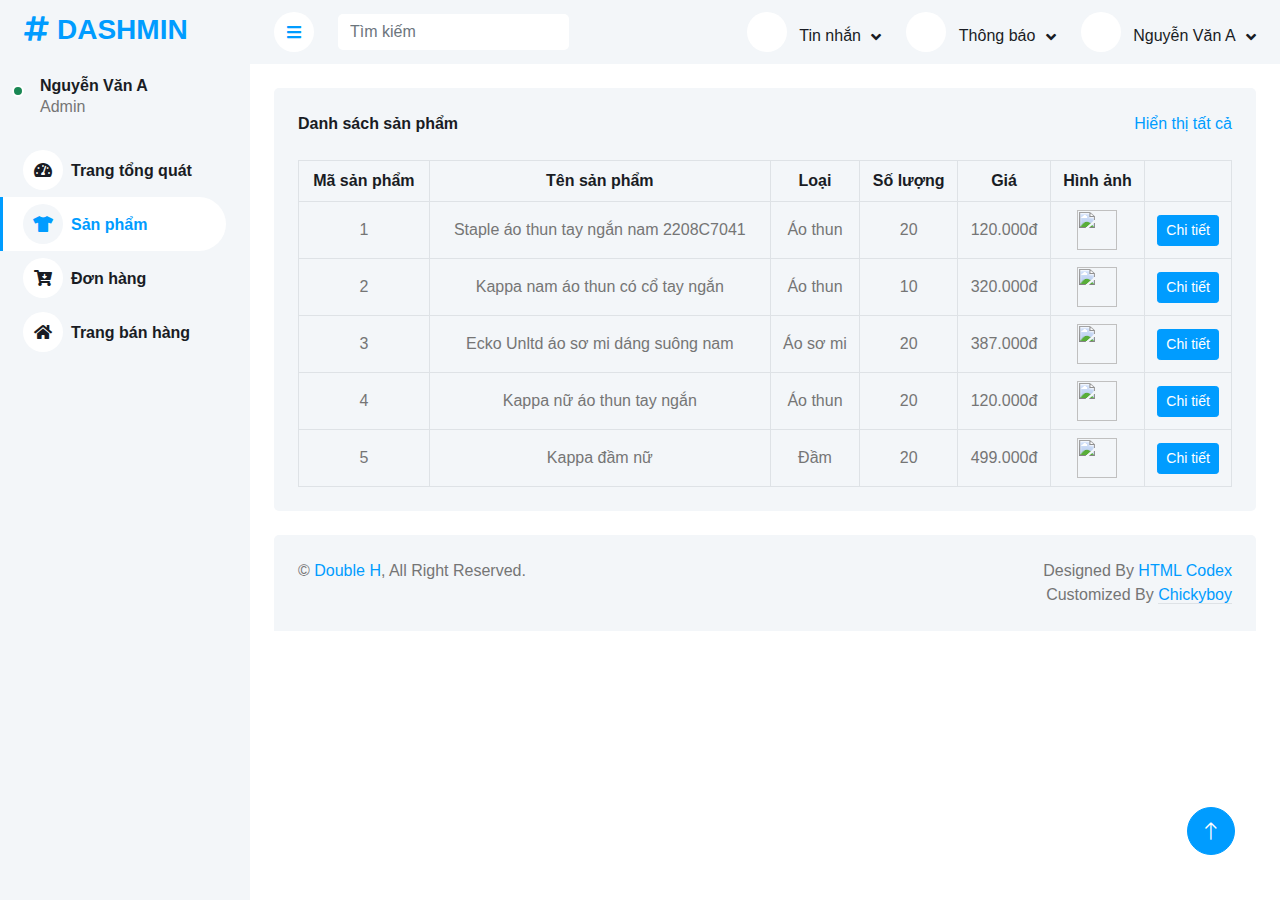
==== dashmin-1.0.0/order.html @ e0098da1 "add order" ====
<!DOCTYPE html>
<html lang="en">

<head>
    <meta charset="utf-8">
    <title>DASHMIN - Bootstrap Admin Template</title>
    <meta content="width=device-width, initial-scale=1.0" name="viewport">
    <meta content="" name="keywords">
    <meta content="" name="description">

    <!-- Favicon -->
    <link href="img/favicon.ico" rel="icon">

    <!-- Google Web Fonts -->
    <link rel="preconnect" href="https://fonts.googleapis.com">
    <link rel="preconnect" href="https://fonts.gstatic.com" crossorigin>
    <link href="https://fonts.googleapis.com/css2?family=Heebo:wght@400;500;600;700&display=swap" rel="stylesheet">

    <!-- Icon Font Stylesheet -->
    <link href="https://cdnjs.cloudflare.com/ajax/libs/font-awesome/5.10.0/css/all.min.css" rel="stylesheet">
    <link href="https://cdn.jsdelivr.net/npm/bootstrap-icons@1.4.1/font/bootstrap-icons.css" rel="stylesheet">

    <!-- Libraries Stylesheet -->
    <link href="lib/owlcarousel/assets/owl.carousel.min.css" rel="stylesheet">
    <link href="lib/tempusdominus/css/tempusdominus-bootstrap-4.min.css" rel="stylesheet" />

    <!-- Customized Bootstrap Stylesheet -->
    <link href="css/bootstrap.min.css" rel="stylesheet">

    <!-- Template Stylesheet -->
    <link href="css/style.css" rel="stylesheet">
</head>

<body>
    <div class="container-xxl position-relative bg-white d-flex p-0">
        <!-- Spinner Start -->
        <div id="spinner" class="show bg-white position-fixed translate-middle w-100 vh-100 top-50 start-50 d-flex align-items-center justify-content-center">
            <div class="spinner-border text-primary" style="width: 3rem; height: 3rem;" role="status">
                <span class="sr-only">Loading...</span>
            </div>
        </div>
        <!-- Spinner End -->


        <!-- Sidebar Start -->
        <div class="sidebar pe-4 pb-3">
            <nav class="navbar bg-light navbar-light">
                <a href="index.html" class="navbar-brand mx-4 mb-3">
                    <h3 class="text-primary"><i class="fa fa-hashtag me-2"></i>DASHMIN</h3>
                </a>
                <div class="d-flex align-items-center ms-4 mb-4">
                    <div class="position-relative">
                        <lord-icon src="https://cdn.lordicon.com/imamsnbq.json" trigger="hover" style="width:40px;height:40px">
                        </lord-icon>
                        <div class="bg-success rounded-circle border border-2 border-white position-absolute end-0 bottom-0 p-1"></div>
                    </div>
                    <div class="ms-3">
                        <h6 class="mb-0">Nguyễn Văn A</h6>
                        <span>Admin</span>
                    </div>
                </div>
                <div class="navbar-nav w-100">
                    <a href="index.html" class="nav-item nav-link"><i class="fa fa-tachometer-alt me-2"></i>Trang tổng quát</a>
                    <a href="product.html" class="nav-item nav-link active"><i class="fa fa-tshirt me-2 me-2"></i>Sản phẩm</a>
                    <a href="form.html" class="nav-item nav-link"><i class="fa fa-cart-arrow-down me-2"></i>Đơn hàng</a>
                    <a href="chart.html" class="nav-item nav-link"><i class="fa fa-home me-2"></i>Trang bán hàng</a>
                </div>
            </nav>
        </div>
        <!-- Sidebar End -->


        <!-- Content Start -->
        <div class="content">
            <!-- Navbar Start -->
            <nav class="navbar navbar-expand bg-light navbar-light sticky-top px-4 py-0">
                <a href="index.html" class="navbar-brand d-flex d-lg-none me-4">
                    <h2 class="text-primary mb-0"><i class="fa fa-hashtag"></i></h2>
                </a>
                <a href="#" class="sidebar-toggler flex-shrink-0">
                    <i class="fa fa-bars"></i>
                </a>
                <form class="d-none d-md-flex ms-4">
                    <input class="form-control border-0" type="search" placeholder="Tìm kiếm">
                </form>
                <div class="navbar-nav align-items-center ms-auto">
                    <div class="nav-item dropdown">
                        <a href="#" class="nav-link dropdown-toggle" data-bs-toggle="dropdown">
                            <i class="me-lg-2"><lord-icon
                                src="https://cdn.lordicon.com/uvextprq.json"
                                trigger="hover"
                                style="width:18px;height:18px">
                            </lord-icon></i>
                            <span class="d-none d-lg-inline-flex">Tin nhắn</span>
                        </a>
                        <div class="dropdown-menu dropdown-menu-end bg-light border-0 rounded-0 rounded-bottom m-0">
                            <a href="#" class="dropdown-item">
                                <div class="d-flex align-items-center">
                                    <img class="rounded-circle" src="img/user.jpg" alt="" style="width: 40px; height: 40px;">
                                    <div class="ms-2">
                                        <h6 class="fw-normal mb-0">Jhon send you a message</h6>
                                        <small>15 minutes ago</small>
                                    </div>
                                </div>
                            </a>
                            <hr class="dropdown-divider">
                            <a href="#" class="dropdown-item">
                                <div class="d-flex align-items-center">
                                    <img class="rounded-circle" src="img/user.jpg" alt="" style="width: 40px; height: 40px;">
                                    <div class="ms-2">
                                        <h6 class="fw-normal mb-0">Jhon send you a message</h6>
                                        <small>15 minutes ago</small>
                                    </div>
                                </div>
                            </a>
                            <hr class="dropdown-divider">
                            <a href="#" class="dropdown-item">
                                <div class="d-flex align-items-center">
                                    <img class="rounded-circle" src="img/user.jpg" alt="" style="width: 40px; height: 40px;">
                                    <div class="ms-2">
                                        <h6 class="fw-normal mb-0">Jhon send you a message</h6>
                                        <small>15 minutes ago</small>
                                    </div>
                                </div>
                            </a>
                            <hr class="dropdown-divider">
                            <a href="#" class="dropdown-item text-center">See all message</a>
                        </div>
                    </div>
                    <div class="nav-item dropdown">
                        <a href="#" class="nav-link dropdown-toggle" data-bs-toggle="dropdown">
                            <i class="me-lg-2"><lord-icon
                                src="https://cdn.lordicon.com/ndydpcaq.json"
                                trigger="hover"
                                style="width:18px;height:18px">
                            </lord-icon></i>
                            <span class="d-none d-lg-inline-flex">Thông báo</span>
                        </a>
                        <div class="dropdown-menu dropdown-menu-end bg-light border-0 rounded-0 rounded-bottom m-0">
                            <a href="#" class="dropdown-item">
                                <h6 class="fw-normal mb-0">Profile updated</h6>
                                <small>15 minutes ago</small>
                            </a>
                            <hr class="dropdown-divider">
                            <a href="#" class="dropdown-item">
                                <h6 class="fw-normal mb-0">New user added</h6>
                                <small>15 minutes ago</small>
                            </a>
                            <hr class="dropdown-divider">
                            <a href="#" class="dropdown-item">
                                <h6 class="fw-normal mb-0">Password changed</h6>
                                <small>15 minutes ago</small>
                            </a>
                            <hr class="dropdown-divider">
                            <a href="#" class="dropdown-item text-center">See all notifications</a>
                        </div>
                    </div>
                    <div class="nav-item dropdown">
                        <a href="#" class="nav-link dropdown-toggle" data-bs-toggle="dropdown">
                            <i class="me-lg-2"><lord-icon
                                src="https://cdn.lordicon.com/dklbhvrt.json"
                                trigger="hover"
                                style="width:18px;height:18px">
                            </lord-icon></i>
                            <span class="d-none d-lg-inline-flex">Nguyễn Văn A</span>
                        </a>
                        <div class="dropdown-menu dropdown-menu-end bg-light border-0 rounded-0 rounded-bottom m-0">
                            <a href="#" class="dropdown-item">Thông tin cá nhân</a>
                            <a href="#" class="dropdown-item">Cài đặt</a>
                            <a href="#" class="dropdown-item text-danger">Đăng xuất</a>
                        </div>
                    </div>
                </div>
            </nav>
            <!-- Navbar End -->


            <!-- Recent Sales Start -->
            <div class="container-fluid pt-4 px-4">
                <div class="bg-light text-center rounded p-4">
                    <div class="d-flex align-items-center justify-content-between mb-4">
                        <h6 class="mb-0">Danh sách sản phẩm</h6>
                        <a href="">Hiển thị tất cả</a>
                    </div>
                    <div class="table-responsive">
                        <table class="table text-center align-middle table-bordered table-hover mb-0">
                            <thead>
                                <tr class="text-dark">
                                    <th scope="col">Mã sản phẩm</th>
                                    <th scope="col">Tên sản phẩm</th>
                                    <th scope="col">Loại</th>
                                    <th scope="col">Số lượng</th>
                                    <th scope="col">Giá</th>
                                    <th scope="col">Hình ảnh</th>
                                    <th scope="col"></th>
                                </tr>
                            </thead>
                            <tbody>
                                <tr>
                                    <td>1</td>
                                    <td>Staple áo thun tay ngắn nam 2208C7041</td>
                                    <td>Áo thun</td>
                                    <td>20</td>
                                    <td>120.000đ</td>
                                    <td>
                                        <img class="product_image" style="width: 40px; height: 40px;" src="https://image.hoang-phuc.com/1224x0/filters:format(webp)/catalog/product//2/2/2208c7041-blk-1_1_1.jpg"></img>
                                    </td>
                                    <td>
                                        <a class="btn btn-sm btn-primary" href="">Chi tiết</a>
                                    </td>
                                </tr>
                                <tr>
                                    <td>2</td>
                                    <td>Kappa nam áo thun có cổ tay ngắn</td>
                                    <td>Áo thun</td>
                                    <td>10</td>
                                    <td>320.000đ</td>
                                    <td>
                                        <img class="product_image" style="width: 40px; height: 40px;" src="https://image.hoang-phuc.com/1224x0/filters:format(webp)/catalog/product//3/2/32144lw-a08-1_1_1.jpg"></img>
                                    </td>
                                    <td>
                                        <a class="btn btn-sm btn-primary" href="">Chi tiết</a>
                                    </td>
                                </tr>
                                <tr>
                                    <td>3</td>
                                    <td>Ecko Unltd áo sơ mi dáng suông nam</td>
                                    <td>Áo sơ mi</td>
                                    <td>20</td>
                                    <td>387.000đ</td>
                                    <td>
                                        <img class="product_image" style="width: 40px; height: 40px;" src="https://image.hoang-phuc.com/1224x0/filters:format(webp)/catalog/product//i/s/is20-32002-999-1_1.jpg"></img>
                                    </td>
                                    <td>
                                        <a class="btn btn-sm btn-primary" href="">Chi tiết</a>
                                    </td>
                                </tr>
                                <tr>
                                    <td>4</td>
                                    <td>Kappa nữ áo thun tay ngắn</td>
                                    <td>Áo thun</td>
                                    <td>20</td>
                                    <td>120.000đ</td>
                                    <td>
                                        <img class="product_image" style="width: 40px; height: 40px;" src="https://image.hoang-phuc.com/1224x0/filters:format(webp)/catalog/product//k/p/kpddatd08-990_1__2.jpg"></img>
                                    </td>
                                    <td>
                                        <a class="btn btn-sm btn-primary" href="">Chi tiết</a>
                                    </td>
                                </tr>
                                <tr>
                                    <td>5</td>
                                    <td>Kappa đầm nữ</td>
                                    <td>Đầm</td>
                                    <td>20</td>
                                    <td>499.000đ</td>
                                    <td>
                                        <img class="product_image" style="width: 40px; height: 40px;" src="https://image.hoang-phuc.com/1224x0/filters:format(webp)/catalog/product//3/6/361515w-005-1_2.jpg"></img>
                                    </td>
                                    <td>
                                        <a class="btn btn-sm btn-primary" href="">Chi tiết</a>
                                    </td>
                                </tr>

                            </tbody>
                        </table>
                    </div>
                </div>
            </div>
            <!-- Recent Sales End -->


            <!-- Footer Start -->
            <div class="container-fluid pt-4 px-4">
                <div class="bg-light rounded-top p-4">
                    <div class="row">
                        <div class="col-12 col-sm-6 text-center text-sm-start">
                            &copy; <a href="#">Double H</a>, All Right Reserved.
                        </div>
                        <div class="col-12 col-sm-6 text-center text-sm-end">
                            <!--/*** This template is free as long as you keep the footer author’s credit link/attribution link/backlink. If you'd like to use the template without the footer author’s credit link/attribution link/backlink, you can purchase the Credit Removal License from "https://htmlcodex.com/credit-removal". Thank you for your support. ***/-->
                            Designed By <a href="https://htmlcodex.com">HTML Codex</a>
                            </br>
                            Customized By <a class="border-bottom" href="https://themewagon.com" target="_blank">Chickyboy</a>
                        </div>
                    </div>
                </div>
            </div>
            <!-- Footer End -->
        </div>
        <!-- Content End -->


        <!-- Back to Top -->
        <a href="#" class="btn btn-lg btn-primary btn-lg-square back-to-top"><i class="bi bi-arrow-up"></i></a>
    </div>

    <!-- JavaScript Libraries -->
    <script src="https://code.jquery.com/jquery-3.4.1.min.js"></script>
    <script src="https://cdn.lordicon.com/xdjxvujz.js"></script>
    <script src="https://cdn.jsdelivr.net/npm/bootstrap@5.0.0/dist/js/bootstrap.bundle.min.js"></script>
    <script src="lib/chart/chart.min.js"></script>
    <script src="lib/easing/easing.min.js"></script>
    <script src="lib/waypoints/waypoints.min.js"></script>
    <script src="lib/owlcarousel/owl.carousel.min.js"></script>
    <script src="lib/tempusdominus/js/moment.min.js"></script>
    <script src="lib/tempusdominus/js/moment-timezone.min.js"></script>
    <script src="lib/tempusdominus/js/tempusdominus-bootstrap-4.min.js"></script>

    <!-- Template Javascript -->
    <script src="js/main.js"></script>
</body>

</html>
---- dashmin-1.0.0/css/style.css ----
/********** Template CSS **********/

:root {
    --primary: #009CFF;
    --light: #F3F6F9;
    --dark: #191C24;
}

.back-to-top {
    position: fixed;
    display: none;
    right: 45px;
    bottom: 45px;
    z-index: 99;
}


/*** Spinner ***/

#spinner {
    opacity: 0;
    visibility: hidden;
    transition: opacity .5s ease-out, visibility 0s linear .5s;
    z-index: 99999;
}

#spinner.show {
    transition: opacity .5s ease-out, visibility 0s linear 0s;
    visibility: visible;
    opacity: 1;
}


/*** Button ***/

.btn {
    transition: .5s;
}

.btn.btn-primary {
    color: #FFFFFF;
}

.btn-square {
    width: 38px;
    height: 38px;
}

.btn-sm-square {
    width: 32px;
    height: 32px;
}

.btn-lg-square {
    width: 48px;
    height: 48px;
}

.btn-square,
.btn-sm-square,
.btn-lg-square {
    padding: 0;
    display: inline-flex;
    align-items: center;
    justify-content: center;
    font-weight: normal;
    border-radius: 50px;
}


/*** Layout ***/

.sidebar {
    position: fixed;
    top: 0;
    left: 0;
    bottom: 0;
    width: 250px;
    height: 100vh;
    overflow-y: auto;
    background: var(--light);
    transition: 0.5s;
    z-index: 999;
}

.content {
    margin-left: 250px;
    min-height: 100vh;
    background: #FFFFFF;
    transition: 0.5s;
}

@media (min-width: 992px) {
    .sidebar {
        margin-left: 0;
    }
    .sidebar.open {
        margin-left: -250px;
    }
    .content {
        width: calc(100% - 250px);
    }
    .content.open {
        width: 100%;
        margin-left: 0;
    }
}

@media (max-width: 991.98px) {
    .sidebar {
        margin-left: -250px;
    }
    .sidebar.open {
        margin-left: 0;
    }
    .content {
        width: 100%;
        margin-left: 0;
    }
}


/*** Navbar ***/

.sidebar .navbar .navbar-nav .nav-link {
    padding: 7px 20px;
    color: var(--dark);
    font-weight: 700;
    border-left: 3px solid var(--light);
    border-radius: 0 30px 30px 0;
    outline: none;
}

.sidebar .navbar .navbar-nav .nav-link:hover,
.sidebar .navbar .navbar-nav .nav-link.active {
    color: var(--primary);
    background: #FFFFFF;
    border-color: var(--primary);
}

.sidebar .navbar .navbar-nav .nav-link i {
    width: 40px;
    height: 40px;
    display: inline-flex;
    align-items: center;
    justify-content: center;
    background: #FFFFFF;
    border-radius: 40px;
}

.sidebar .navbar .navbar-nav .nav-link:hover i,
.sidebar .navbar .navbar-nav .nav-link.active i {
    background: var(--light);
}

.sidebar .navbar .dropdown-toggle::after {
    position: absolute;
    top: 15px;
    right: 15px;
    border: none;
    content: "\f107";
    font-family: "Font Awesome 5 Free";
    font-weight: 900;
    transition: .5s;
}

.sidebar .navbar .dropdown-toggle[aria-expanded=true]::after {
    transform: rotate(-180deg);
}

.sidebar .navbar .dropdown-item {
    padding-left: 25px;
    border-radius: 0 30px 30px 0;
}

.content .navbar .navbar-nav .nav-link {
    margin-left: 25px;
    padding: 12px 0;
    color: var(--dark);
    outline: none;
}

.content .navbar .navbar-nav .nav-link:hover,
.content .navbar .navbar-nav .nav-link.active {
    color: var(--primary);
}

.content .navbar .sidebar-toggler,
.content .navbar .navbar-nav .nav-link i {
    width: 40px;
    height: 40px;
    display: inline-flex;
    align-items: center;
    justify-content: center;
    background: #FFFFFF;
    border-radius: 40px;
}

.content .navbar .dropdown-toggle::after {
    margin-left: 6px;
    vertical-align: middle;
    border: none;
    content: "\f107";
    font-family: "Font Awesome 5 Free";
    font-weight: 900;
    transition: .5s;
}

.content .navbar .dropdown-toggle[aria-expanded=true]::after {
    transform: rotate(-180deg);
}

@media (max-width: 575.98px) {
    .content .navbar .navbar-nav .nav-link {
        margin-left: 15px;
    }
}


/*** Date Picker ***/

.bootstrap-datetimepicker-widget.bottom {
    top: auto !important;
}

.bootstrap-datetimepicker-widget .table * {
    border-bottom-width: 0px;
}

.bootstrap-datetimepicker-widget .table th {
    font-weight: 500;
}

.bootstrap-datetimepicker-widget.dropdown-menu {
    padding: 10px;
    border-radius: 2px;
}

.bootstrap-datetimepicker-widget table td.active,
.bootstrap-datetimepicker-widget table td.active:hover {
    background: var(--primary);
}

.bootstrap-datetimepicker-widget table td.today::before {
    border-bottom-color: var(--primary);
}


/*** Testimonial ***/

.progress .progress-bar {
    width: 0px;
    transition: 2s;
}


/*** Testimonial ***/

.testimonial-carousel .owl-dots {
    margin-top: 24px;
    display: flex;
    align-items: flex-end;
    justify-content: center;
}

.testimonial-carousel .owl-dot {
    position: relative;
    display: inline-block;
    margin: 0 5px;
    width: 15px;
    height: 15px;
    border: 5px solid var(--primary);
    border-radius: 15px;
    transition: .5s;
}

.testimonial-carousel .owl-dot.active {
    background: var(--dark);
    border-color: var(--primary);
}
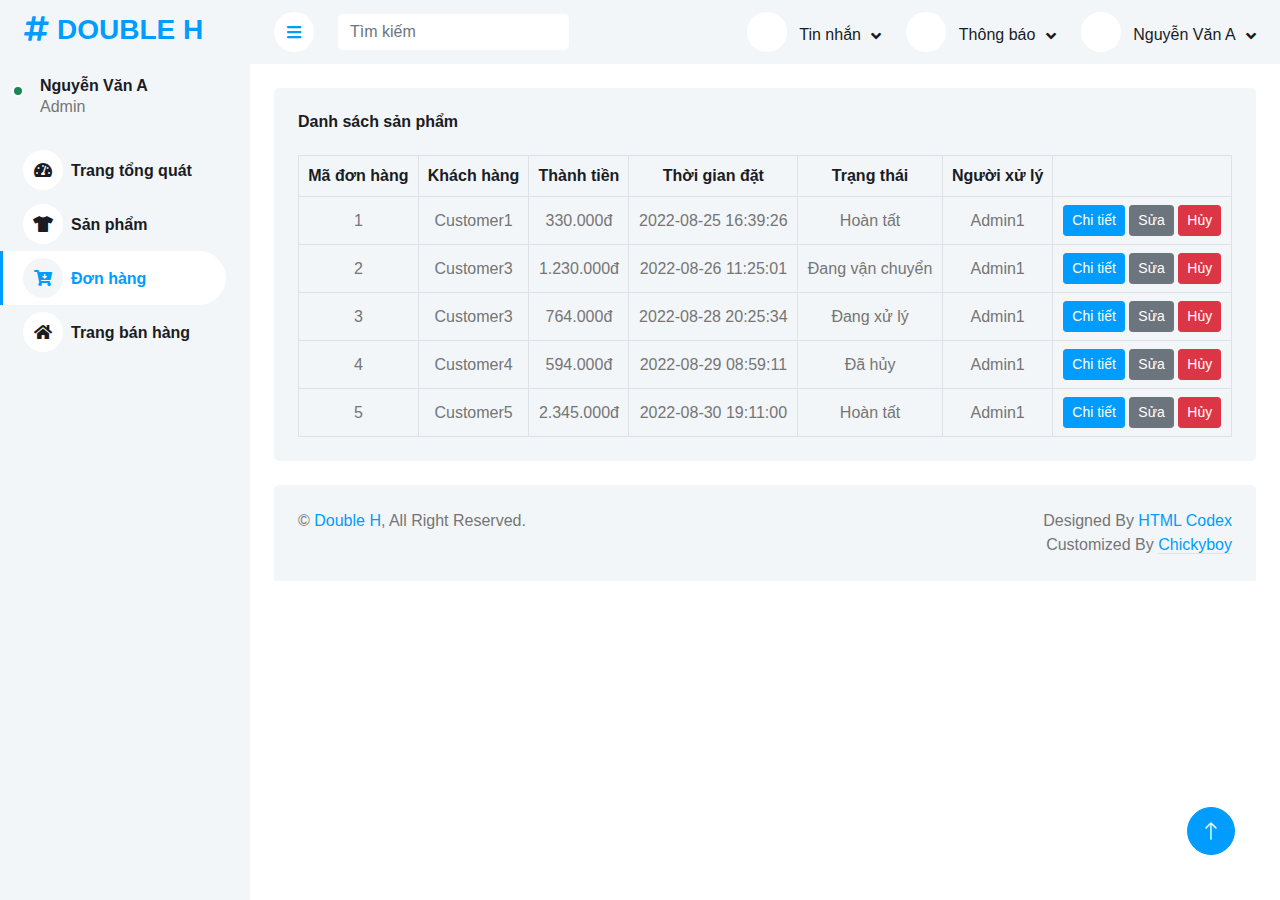
==== commit 796a3548: "update" ====
--- a/dashmin-1.0.0/order.html
+++ b/dashmin-1.0.0/order.html
@@ -29,6 +29,8 @@
 
     <!-- Template Stylesheet -->
     <link href="css/style.css" rel="stylesheet">
+
+    <link rel="stylesheet" type="text/css" href="https://cdn.datatables.net/1.12.1/css/dataTables.bootstrap5.min.css">
 </head>
 
 <body>
@@ -46,7 +48,7 @@
         <div class="sidebar pe-4 pb-3">
             <nav class="navbar bg-light navbar-light">
                 <a href="index.html" class="navbar-brand mx-4 mb-3">
-                    <h3 class="text-primary"><i class="fa fa-hashtag me-2"></i>DASHMIN</h3>
+                    <h3 class="text-primary"><i class="fa fa-hashtag me-2"></i>DOUBLE H</h3>
                 </a>
                 <div class="d-flex align-items-center ms-4 mb-4">
                     <div class="position-relative">
@@ -61,8 +63,8 @@
                 </div>
                 <div class="navbar-nav w-100">
                     <a href="index.html" class="nav-item nav-link"><i class="fa fa-tachometer-alt me-2"></i>Trang tổng quát</a>
-                    <a href="product.html" class="nav-item nav-link active"><i class="fa fa-tshirt me-2 me-2"></i>Sản phẩm</a>
-                    <a href="form.html" class="nav-item nav-link"><i class="fa fa-cart-arrow-down me-2"></i>Đơn hàng</a>
+                    <a href="product.html" class="nav-item nav-link"><i class="fa fa-tshirt me-2 me-2"></i>Sản phẩm</a>
+                    <a href="order.html" class="nav-item nav-link active"><i class="fa fa-cart-arrow-down me-2"></i>Đơn hàng</a>
                     <a href="chart.html" class="nav-item nav-link"><i class="fa fa-home me-2"></i>Trang bán hàng</a>
                 </div>
             </nav>
@@ -87,9 +89,9 @@
                     <div class="nav-item dropdown">
                         <a href="#" class="nav-link dropdown-toggle" data-bs-toggle="dropdown">
                             <i class="me-lg-2"><lord-icon
-                                src="https://cdn.lordicon.com/uvextprq.json"
+                                src="https://cdn.lordicon.com/pghzuxlt.json"
                                 trigger="hover"
-                                style="width:18px;height:18px">
+                                style="width:16px;height:16px">
                             </lord-icon></i>
                             <span class="d-none d-lg-inline-flex">Tin nhắn</span>
                         </a>
@@ -130,9 +132,9 @@
                     <div class="nav-item dropdown">
                         <a href="#" class="nav-link dropdown-toggle" data-bs-toggle="dropdown">
                             <i class="me-lg-2"><lord-icon
-                                src="https://cdn.lordicon.com/ndydpcaq.json"
+                                src="https://cdn.lordicon.com/kjsfgazx.json"
                                 trigger="hover"
-                                style="width:18px;height:18px">
+                                style="width:16px;height:16px">
                             </lord-icon></i>
                             <span class="d-none d-lg-inline-flex">Thông báo</span>
                         </a>
@@ -158,9 +160,9 @@
                     <div class="nav-item dropdown">
                         <a href="#" class="nav-link dropdown-toggle" data-bs-toggle="dropdown">
                             <i class="me-lg-2"><lord-icon
-                                src="https://cdn.lordicon.com/dklbhvrt.json"
+                                src="https://cdn.lordicon.com/elkhjhci.json"
                                 trigger="hover"
-                                style="width:18px;height:18px">
+                                style="width:16px;height:16px">
                             </lord-icon></i>
                             <span class="d-none d-lg-inline-flex">Nguyễn Văn A</span>
                         </a>
@@ -180,85 +182,84 @@
                 <div class="bg-light text-center rounded p-4">
                     <div class="d-flex align-items-center justify-content-between mb-4">
                         <h6 class="mb-0">Danh sách sản phẩm</h6>
-                        <a href="">Hiển thị tất cả</a>
                     </div>
                     <div class="table-responsive">
-                        <table class="table text-center align-middle table-bordered table-hover mb-0">
+                        <table id="table_id" class=" table text-center align-middle table-bordered table-hover mb-0 ">
                             <thead>
-                                <tr class="text-dark">
-                                    <th scope="col">Mã sản phẩm</th>
-                                    <th scope="col">Tên sản phẩm</th>
-                                    <th scope="col">Loại</th>
-                                    <th scope="col">Số lượng</th>
-                                    <th scope="col">Giá</th>
-                                    <th scope="col">Hình ảnh</th>
-                                    <th scope="col"></th>
+                                <tr class="text-dark ">
+                                    <th scope="col ">Mã đơn hàng</th>
+                                    <th scope="col ">Khách hàng</th>
+                                    <th scope="col ">Thành tiền</th>
+                                    <th scope="col ">Thời gian đặt</th>
+                                    <th scope="col ">Trạng thái</th>
+                                    <th scope="col ">Người xử lý</th>
+                                    <th scope="col "></th>
                                 </tr>
                             </thead>
                             <tbody>
                                 <tr>
                                     <td>1</td>
-                                    <td>Staple áo thun tay ngắn nam 2208C7041</td>
-                                    <td>Áo thun</td>
-                                    <td>20</td>
-                                    <td>120.000đ</td>
-                                    <td>
-                                        <img class="product_image" style="width: 40px; height: 40px;" src="https://image.hoang-phuc.com/1224x0/filters:format(webp)/catalog/product//2/2/2208c7041-blk-1_1_1.jpg"></img>
-                                    </td>
-                                    <td>
-                                        <a class="btn btn-sm btn-primary" href="">Chi tiết</a>
+                                    <td>Customer1</td>
+                                    <td>330.000đ</td>
+                                    <td>2022-08-25 16:39:26</td>
+                                    <td>Hoàn tất</td>
+                                    <td>Admin1</td>
+                                    <td>
+                                        <a class="btn btn-sm btn-primary " href="order_detail.html">Chi tiết</a>
+                                        <a class="btn btn-sm btn-secondary " href=" ">Sửa</a>
+                                        <a class="btn btn-sm btn-danger " href=" ">Hủy</a>
                                     </td>
                                 </tr>
                                 <tr>
                                     <td>2</td>
-                                    <td>Kappa nam áo thun có cổ tay ngắn</td>
-                                    <td>Áo thun</td>
-                                    <td>10</td>
-                                    <td>320.000đ</td>
-                                    <td>
-                                        <img class="product_image" style="width: 40px; height: 40px;" src="https://image.hoang-phuc.com/1224x0/filters:format(webp)/catalog/product//3/2/32144lw-a08-1_1_1.jpg"></img>
-                                    </td>
-                                    <td>
-                                        <a class="btn btn-sm btn-primary" href="">Chi tiết</a>
+                                    <td>Customer3</td>
+                                    <td>1.230.000đ</td>
+                                    <td>2022-08-26 11:25:01</td>
+                                    <td>Đang vận chuyển</td>
+                                    <td>Admin1</td>
+                                    <td>
+                                        <a class="btn btn-sm btn-primary " href=" ">Chi tiết</a>
+                                        <a class="btn btn-sm btn-secondary " href=" ">Sửa</a>
+                                        <a class="btn btn-sm btn-danger " href=" ">Hủy</a>
                                     </td>
                                 </tr>
                                 <tr>
                                     <td>3</td>
-                                    <td>Ecko Unltd áo sơ mi dáng suông nam</td>
-                                    <td>Áo sơ mi</td>
-                                    <td>20</td>
-                                    <td>387.000đ</td>
-                                    <td>
-                                        <img class="product_image" style="width: 40px; height: 40px;" src="https://image.hoang-phuc.com/1224x0/filters:format(webp)/catalog/product//i/s/is20-32002-999-1_1.jpg"></img>
-                                    </td>
-                                    <td>
-                                        <a class="btn btn-sm btn-primary" href="">Chi tiết</a>
+                                    <td>Customer3</td>
+                                    <td>764.000đ</td>
+                                    <td>2022-08-28 20:25:34</td>
+                                    <td>Đang xử lý</td>
+                                    <td>Admin1</td>
+                                    <td>
+                                        <a class="btn btn-sm btn-primary " href=" ">Chi tiết</a>
+                                        <a class="btn btn-sm btn-secondary " href=" ">Sửa</a>
+                                        <a class="btn btn-sm btn-danger " href=" ">Hủy</a>
                                     </td>
                                 </tr>
                                 <tr>
                                     <td>4</td>
-                                    <td>Kappa nữ áo thun tay ngắn</td>
-                                    <td>Áo thun</td>
-                                    <td>20</td>
-                                    <td>120.000đ</td>
-                                    <td>
-                                        <img class="product_image" style="width: 40px; height: 40px;" src="https://image.hoang-phuc.com/1224x0/filters:format(webp)/catalog/product//k/p/kpddatd08-990_1__2.jpg"></img>
-                                    </td>
-                                    <td>
-                                        <a class="btn btn-sm btn-primary" href="">Chi tiết</a>
+                                    <td>Customer4</td>
+                                    <td>594.000đ</td>
+                                    <td>2022-08-29 08:59:11</td>
+                                    <td>Đã hủy</td>
+                                    <td>Admin1</td>
+                                    <td>
+                                        <a class="btn btn-sm btn-primary " href=" ">Chi tiết</a>
+                                        <a class="btn btn-sm btn-secondary " href=" ">Sửa</a>
+                                        <a class="btn btn-sm btn-danger " href=" ">Hủy</a>
                                     </td>
                                 </tr>
                                 <tr>
                                     <td>5</td>
-                                    <td>Kappa đầm nữ</td>
-                                    <td>Đầm</td>
-                                    <td>20</td>
-                                    <td>499.000đ</td>
-                                    <td>
-                                        <img class="product_image" style="width: 40px; height: 40px;" src="https://image.hoang-phuc.com/1224x0/filters:format(webp)/catalog/product//3/6/361515w-005-1_2.jpg"></img>
-                                    </td>
-                                    <td>
-                                        <a class="btn btn-sm btn-primary" href="">Chi tiết</a>
+                                    <td>Customer5</td>
+                                    <td>2.345.000đ</td>
+                                    <td>2022-08-30 19:11:00</td>
+                                    <td>Hoàn tất</td>
+                                    <td>Admin1</td>
+                                    <td>
+                                        <a class="btn btn-sm btn-primary " href=" ">Chi tiết</a>
+                                        <a class="btn btn-sm btn-secondary " href=" ">Sửa</a>
+                                        <a class="btn btn-sm btn-danger " href=" ">Hủy</a>
                                     </td>
                                 </tr>
 
@@ -271,17 +272,18 @@
 
 
             <!-- Footer Start -->
-            <div class="container-fluid pt-4 px-4">
-                <div class="bg-light rounded-top p-4">
-                    <div class="row">
-                        <div class="col-12 col-sm-6 text-center text-sm-start">
-                            &copy; <a href="#">Double H</a>, All Right Reserved.
-                        </div>
-                        <div class="col-12 col-sm-6 text-center text-sm-end">
-                            <!--/*** This template is free as long as you keep the footer author’s credit link/attribution link/backlink. If you'd like to use the template without the footer author’s credit link/attribution link/backlink, you can purchase the Credit Removal License from "https://htmlcodex.com/credit-removal". Thank you for your support. ***/-->
-                            Designed By <a href="https://htmlcodex.com">HTML Codex</a>
+            <div class="container-fluid pt-4 px-4 ">
+                <div class="bg-light rounded-top p-4 ">
+                    <div class="row ">
+                        <div class="col-12 col-sm-6 text-center text-sm-start ">
+                            &copy; <a href="# ">Double H</a>, All Right Reserved.
+                        </div>
+                        <div class="col-12 col-sm-6 text-center text-sm-end
+                            ">
+                            <!--/*** This template is free as long as you keep the footer author’s credit link/attribution link/backlink. If you'd like to use the template without the footer author’s credit link/attribution link/backlink, you can purchase the Credit Removal License from "https://htmlcodex.com/credit-removal ". Thank you for your support. ***/-->
+                            Designed By <a href="https://htmlcodex.com ">HTML Codex</a>
                             </br>
-                            Customized By <a class="border-bottom" href="https://themewagon.com" target="_blank">Chickyboy</a>
+                            Customized By <a class="border-bottom " href="https://themewagon.com " target="_blank ">Chickyboy</a>
                         </div>
                     </div>
                 </div>
@@ -292,23 +294,29 @@
 
 
         <!-- Back to Top -->
-        <a href="#" class="btn btn-lg btn-primary btn-lg-square back-to-top"><i class="bi bi-arrow-up"></i></a>
+        <a href="# " class="btn btn-lg btn-primary btn-lg-square back-to-top "><i class="bi bi-arrow-up "></i></a>
     </div>
 
     <!-- JavaScript Libraries -->
-    <script src="https://code.jquery.com/jquery-3.4.1.min.js"></script>
-    <script src="https://cdn.lordicon.com/xdjxvujz.js"></script>
-    <script src="https://cdn.jsdelivr.net/npm/bootstrap@5.0.0/dist/js/bootstrap.bundle.min.js"></script>
-    <script src="lib/chart/chart.min.js"></script>
-    <script src="lib/easing/easing.min.js"></script>
-    <script src="lib/waypoints/waypoints.min.js"></script>
-    <script src="lib/owlcarousel/owl.carousel.min.js"></script>
-    <script src="lib/tempusdominus/js/moment.min.js"></script>
-    <script src="lib/tempusdominus/js/moment-timezone.min.js"></script>
-    <script src="lib/tempusdominus/js/tempusdominus-bootstrap-4.min.js"></script>
-
+    <script src="https://code.jquery.com/jquery-3.4.1.min.js "></script>
+    <script src="https://cdn.lordicon.com/xdjxvujz.js "></script>
+    <script src="https://cdn.jsdelivr.net/npm/bootstrap@5.0.0/dist/js/bootstrap.bundle.min.js "></script>
+    <script src="lib/chart/chart.min.js "></script>
+    <script src="lib/easing/easing.min.js "></script>
+    <script src="lib/waypoints/waypoints.min.js "></script>
+    <script src="lib/owlcarousel/owl.carousel.min.js "></script>
+    <script src="lib/tempusdominus/js/moment.min.js "></script>
+    <script src="lib/tempusdominus/js/moment-timezone.min.js "></script>
+    <script src="lib/tempusdominus/js/tempusdominus-bootstrap-4.min.js "></script>
+    <script src="https://cdn.datatables.net/1.12.1/js/jquery.dataTables.min.js "></script>
+    <script src="https://cdn.datatables.net/1.12.1/js/dataTables.bootstrap5.min.js "></script>
+    <script>
+        $(document).ready(function() {
+            $('#table_id').DataTable();
+        });
+    </script>
     <!-- Template Javascript -->
-    <script src="js/main.js"></script>
+    <script src="js/main.js "></script>
 </body>
 
 </html>